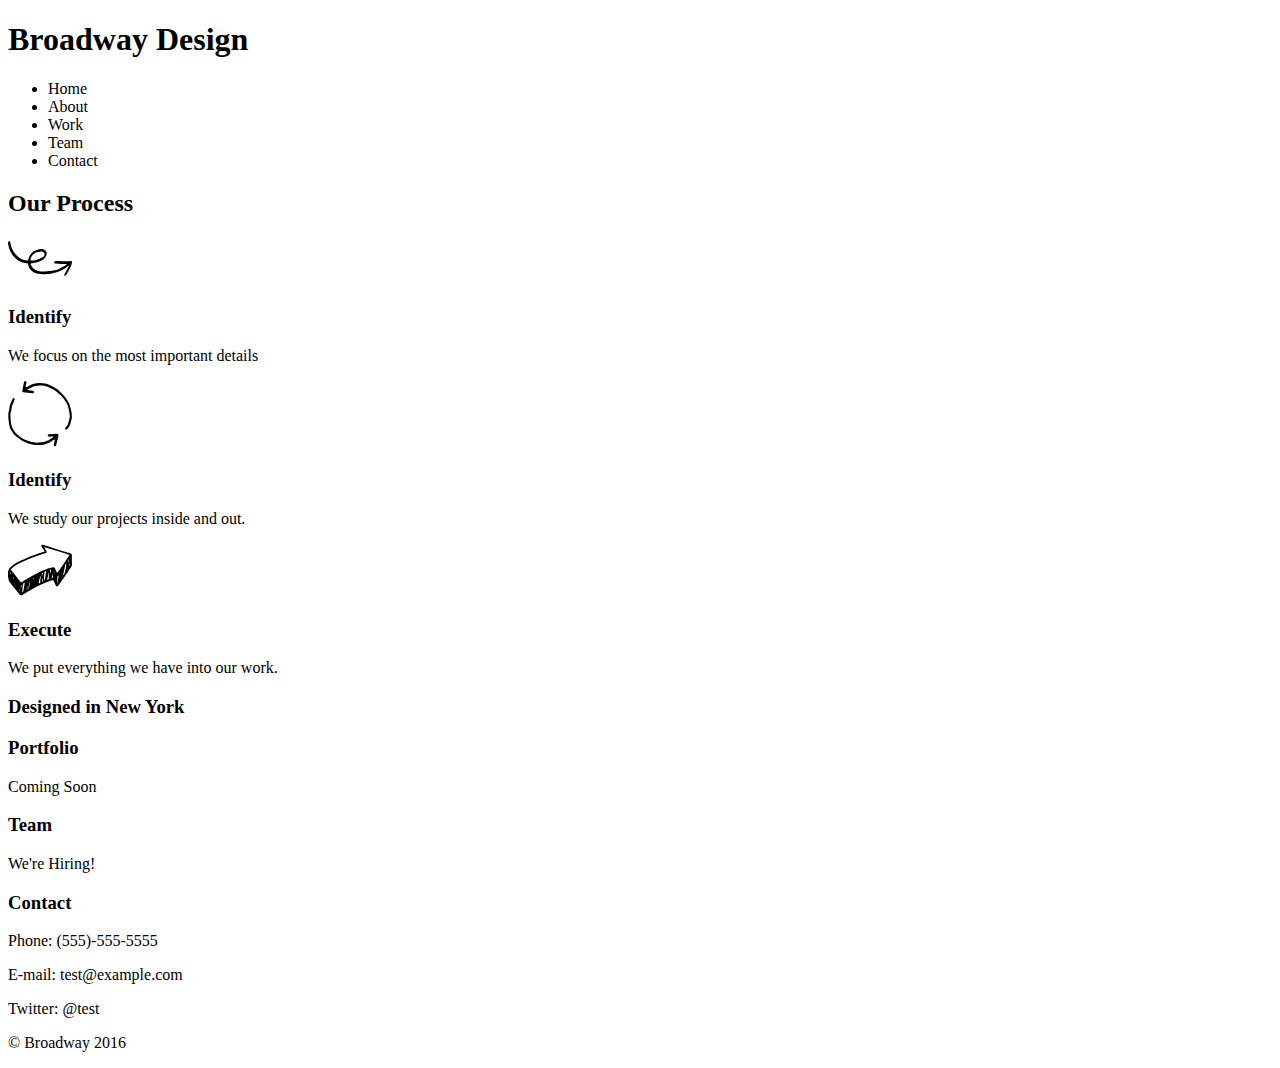
==== index.html @ 83568228 "Basic html created" ====
<!DOCTYPE html>
<html lang="en" dir="ltr">
  <head>
    <meta charset="utf-8">
    <title>Broadway</title>
  </head>
  <body>

    <h1>Broadway Design</h1>

    <nav>
      <ul>
        <li><a href="#"></a>Home</li>
        <li><a href="#"></a>About</li>
        <li><a href="#"></a>Work</li>
        <li><a href="#"></a>Team</li>
        <li><a href="#"></a>Contact</li>
      </ul>
    </nav>

    <h2>Our Process</hs>
    <p><img src="resources/images/identify.svg"
      alt="Identify Logo"></p>
    <h3>Identify</h3>
    <p>We focus on the most important details</p>

    <p><img src="resources/images/understand.svg" alt="Understand Logo"></p>
    <h3>Identify</h3>
    <p>We study our projects inside and out.</p>

    <p><img src="resources/images/execute.svg" alt="Execute Logo"></p>
    <h3>Execute</h3>
    <p>We put everything we have into our work.</p>

    <h3>Designed in New York</h3>

    <h3>Portfolio</h3>
    <p>Coming Soon</p>

    <h3>Team</h3>
    <p>We're Hiring!</p>

    <h3>Contact</h3>
    <p>Phone: (555)-555-5555</p>
    <p>E-mail: test@example.com</p>
    <p>Twitter: @test</p>

    <footer><p>&copy; Broadway 2016</p>
      <a href="#"></a>
      <a href="#"></a>
      <a href="#"></a>
      <a href="#"></a>
      <a href="#"></a>
    </footer>


  </body>
</html>
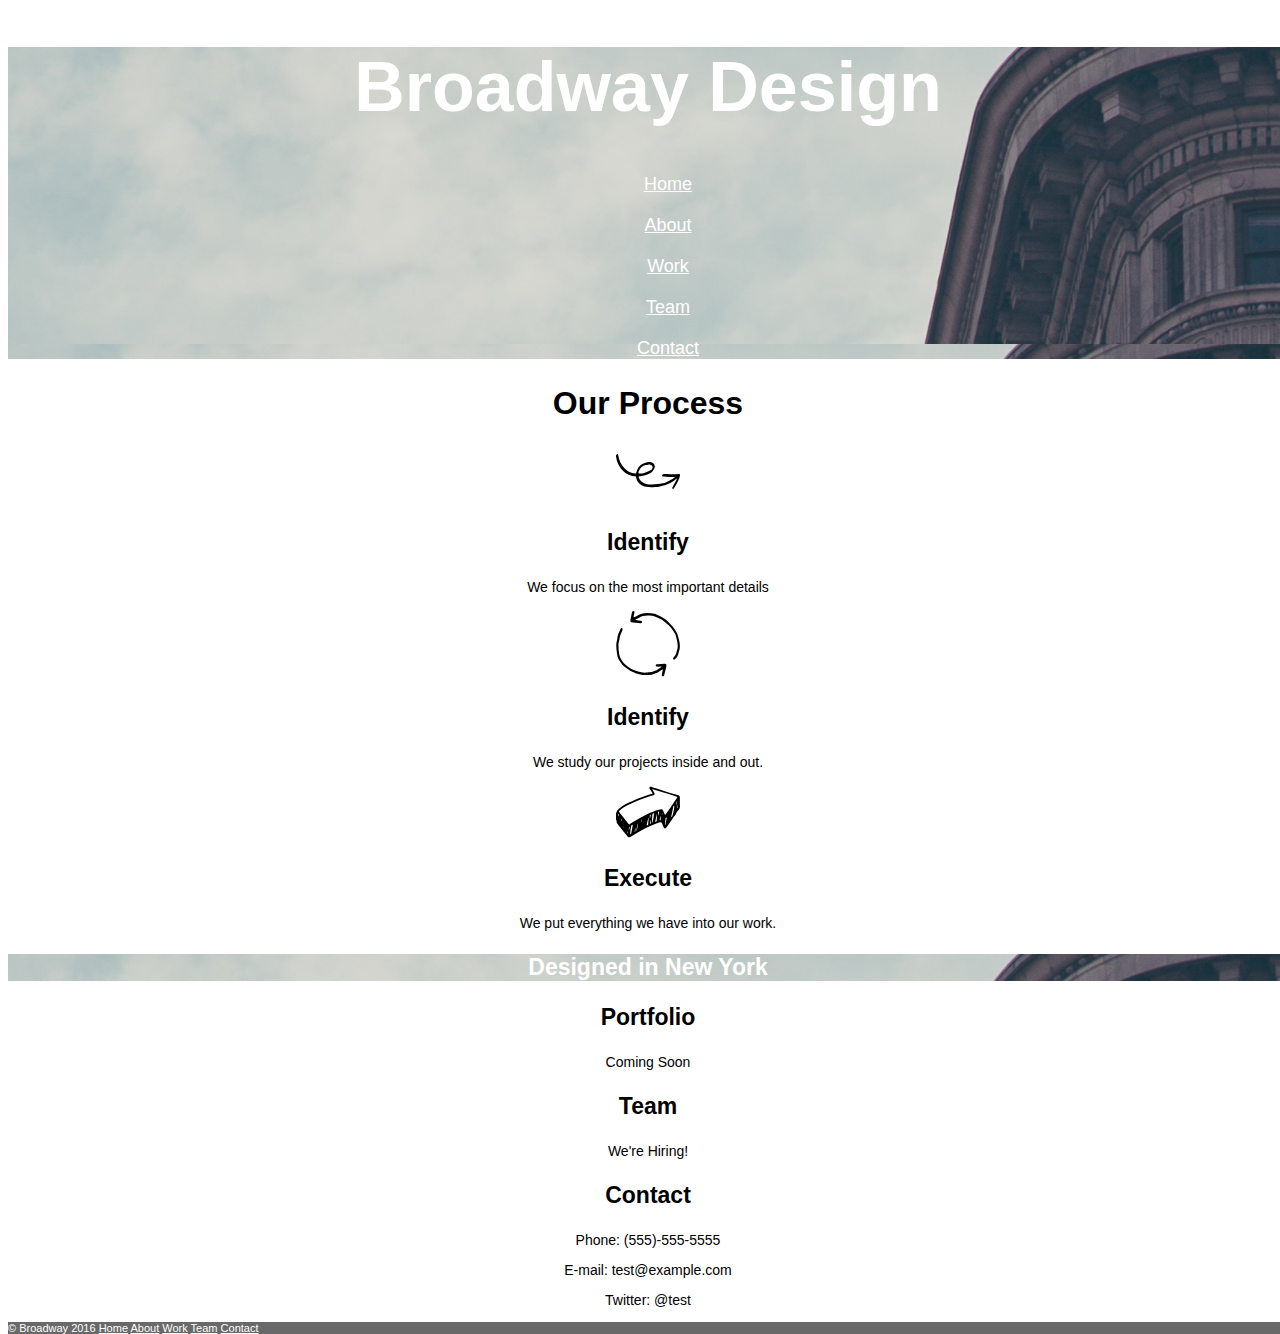
==== commit 1efef09c: "complete css stylesheet" ====
--- a/index.html
+++ b/index.html
@@ -3,55 +3,58 @@
   <head>
     <meta charset="utf-8">
     <title>Broadway</title>
+    <link rel="stylesheet" href="resources/style.css" type="text/css">
   </head>
   <body>
 
-    <h1>Broadway Design</h1>
+    <div class="header">
+      <h1 id="title">Broadway Design</h1>
 
-    <nav>
-      <ul>
-        <li><a href="#"></a>Home</li>
-        <li><a href="#"></a>About</li>
-        <li><a href="#"></a>Work</li>
-        <li><a href="#"></a>Team</li>
-        <li><a href="#"></a>Contact</li>
-      </ul>
-    </nav>
+      <nav>
+        <ul>
+          <li><a href="index.html">Home</a></li>
+          <li><a href="pages/about.html">About</a></li>
+          <li><a href="pages/work.html">Work</a></li>
+          <li><a href="pages/team.html">Team</a></li>
+          <li><a href="pages/contact.html">Contact</a></li>
+        </ul>
+      </nav>
+    </div>
 
     <h2>Our Process</hs>
     <p><img src="resources/images/identify.svg"
       alt="Identify Logo"></p>
     <h3>Identify</h3>
-    <p>We focus on the most important details</p>
+    <p class="content">We focus on the most important details</p>
 
     <p><img src="resources/images/understand.svg" alt="Understand Logo"></p>
     <h3>Identify</h3>
-    <p>We study our projects inside and out.</p>
+    <p class="content">We study our projects inside and out.</p>
 
     <p><img src="resources/images/execute.svg" alt="Execute Logo"></p>
     <h3>Execute</h3>
-    <p>We put everything we have into our work.</p>
+    <p class="content">We put everything we have into our work.</p>
 
-    <h3>Designed in New York</h3>
+    <h3 class="design">Designed in New York</h3>
 
     <h3>Portfolio</h3>
-    <p>Coming Soon</p>
+    <p class="content">Coming Soon</p>
 
     <h3>Team</h3>
-    <p>We're Hiring!</p>
+    <p class="content">We're Hiring!</p>
 
     <h3>Contact</h3>
-    <p>Phone: (555)-555-5555</p>
-    <p>E-mail: test@example.com</p>
-    <p>Twitter: @test</p>
+    <p class="content">Phone: (555)-555-5555</p>
+    <p class="content">E-mail: test@example.com</p>
+    <p class="content">Twitter: @test</p>
 
-    <footer><p>&copy; Broadway 2016</p>
-      <a href="#"></a>
-      <a href="#"></a>
-      <a href="#"></a>
-      <a href="#"></a>
-      <a href="#"></a>
-    </footer>
+    <footer>
+      <p>&copy; Broadway 2016 <a class="footer" href="index.html">Home</a>
+      <a href="pages/about.html">About</a> <a href="pages/work.html">Work</a>
+      <a href="pages/team.html">Team</a>
+      <a href="pages/contact.html">Contact</a>
+      </p>
+  </footer>
 
 
   </body>
--- a/resources/style.css
+++ b/resources/style.css
@@ -0,0 +1,72 @@
+*{
+  box-sizing: border-box;
+}
+
+body{
+  width: 100%;
+  display: block;
+  font-family: helvetica;
+  text-align: center;
+}
+
+html{
+  height: 100%;
+}
+
+h1{
+  font-family: 70px;
+  font-weight: bold;
+  color: white;
+}
+
+#title{
+font-size: 70px;
+}
+
+.header{
+  background-image: url("./images/BackgroundImage.png");
+}
+
+ul{
+  list-style: none;
+  font-size: 18px;
+  display: block;
+  text-align: center;
+}
+
+li{
+  margin-bottom: 20px;
+  display: block;
+  align-items: center;
+}
+
+a{
+  color: white;
+}
+
+h2{
+  font-size: 32px;
+  font-weight: bold;
+}
+
+h3{
+  font-size: 23px;
+  font-weight: bold;
+}
+
+.content{
+  font-size: 14px;
+}
+
+h3.design{
+  background-image: url("./images/BackgroundImage.png");
+  color: white;
+  font-size: 23px;
+}
+
+footer{
+  background-color: dimgray;
+  text-align: left;
+  font-size: 11px;
+  color: white;
+}
